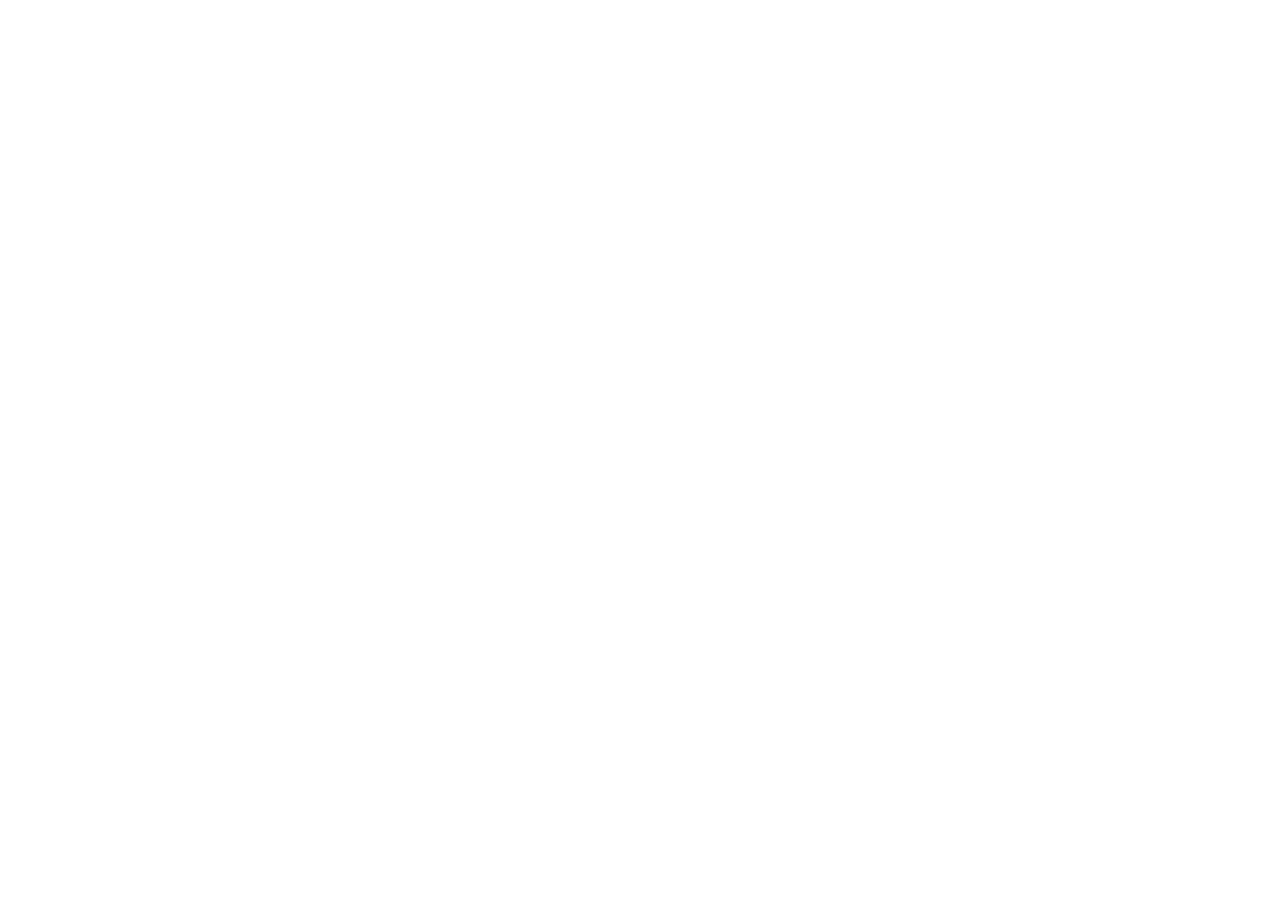
==== index.html @ 4f581fe9 "versão 0.05" ====
<!DOCTYPE html>
<html lang="en">
<head>
    <meta charset="UTF-8">
    <meta http-equiv="X-UA-Compatible" content="IE=edge">
    <meta name="viewport" content="width=device-width, initial-scale=1.0">
    <script src="./dom.js" defer></script>
    <title>Calculadora</title>
</head>
<body>
    
</body>
</html>
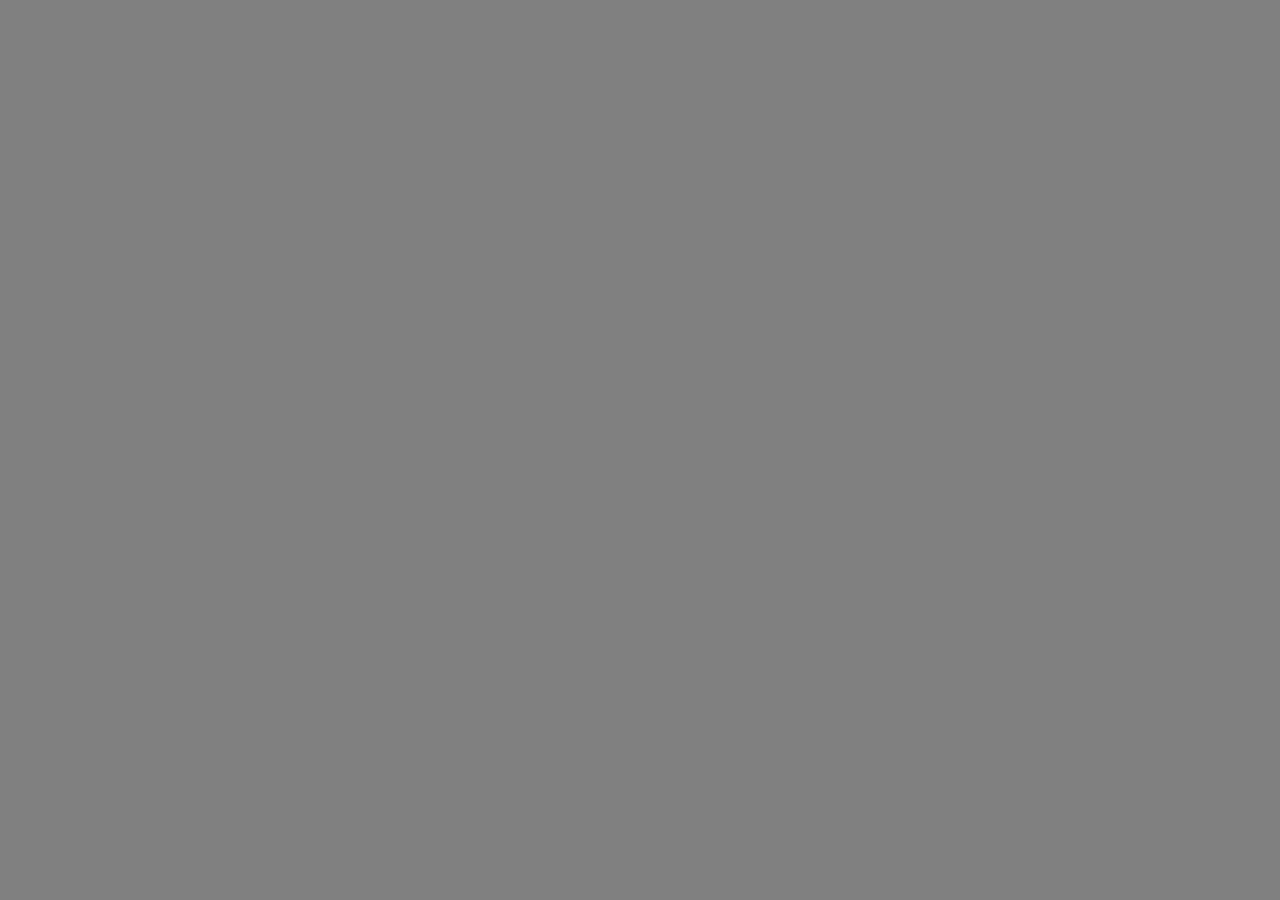
==== commit fdf47900: "v 0.05" ====
--- a/index.html
+++ b/index.html
@@ -4,8 +4,11 @@
     <meta charset="UTF-8">
     <meta http-equiv="X-UA-Compatible" content="IE=edge">
     <meta name="viewport" content="width=device-width, initial-scale=1.0">
+    <link rel="stylesheet" href="./index.css">
     <script src="./dom.js" defer></script>
-    <title>Calculadora</title>
+    <script src="./calculadora.js" defer></script>
+    <link rel="stylesheet" href="./index.css">
+    <title>Dom e Calculadora</title>
 </head>
 <body>
     
--- a/index.css
+++ b/index.css
@@ -0,0 +1,18 @@
+body {
+    background-color: grey;
+}
+ul {
+    
+    
+    
+    
+    display: flex;
+    
+}
+li {
+    list-style-type: none;
+    text-decoration: none; 
+    margin: 20px;
+    border-radius: 8px;
+    background-color: beige;
+}--- a/index.css
+++ b/index.css
@@ -0,0 +1,18 @@
+body {
+    background-color: grey;
+}
+ul {
+    
+    
+    
+    
+    display: flex;
+    
+}
+li {
+    list-style-type: none;
+    text-decoration: none; 
+    margin: 20px;
+    border-radius: 8px;
+    background-color: beige;
+}